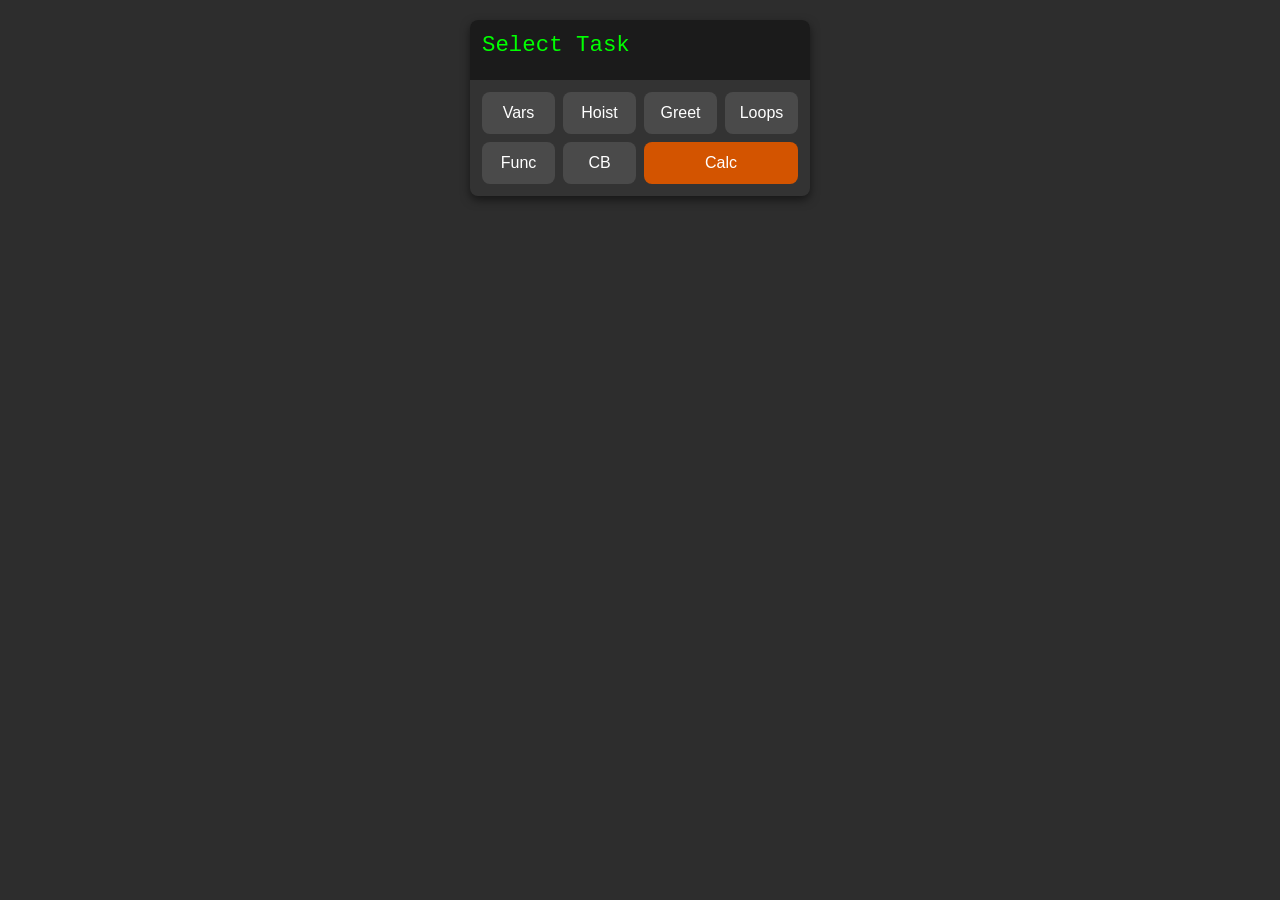
==== index.html @ 469dee21 "UPDATING" ====
<!DOCTYPE html>
<html lang="en">
<head>
  <meta charset="UTF-8">
  <title>JS Calculator Hub</title>
  <link rel="stylesheet" href="style.css">
</head>
<body>
  <div class="calc-container">
    <div class="calc-display">Select Task</div>
    <div class="calc-keys">
      <button class="calc-btn" onclick="location='variables.html'">Vars</button>
      <button class="calc-btn" onclick="location='hoisting.html'">Hoist</button>
      <button class="calc-btn" onclick="location='greeting.html'">Greet</button>
      <button class="calc-btn" onclick="location='loops.html'">Loops</button>
      <button class="calc-btn" onclick="location='functions.html'">Func</button>
      <button class="calc-btn" onclick="location='callbacks.html'">CB</button>
      <button class="calc-btn wide func" onclick="location='calculator.html'">Calc</button>
    </div>
  </div>
</body>
</html>
---- style.css ----
/* Calculator Vibe */
:root {
  --bg: #2d2d2d;
  --container-bg: #333;
  --display-bg: #1b1b1b;
  --display-text: #0f0;
  --key-bg: #4a4a4a;
  --key-hover: #5e5e5e;
  --func-bg: #d35400;
  --text: #fff;
  --font: 'Courier New', monospace;
  --radius: 8px;
}

* {
  box-sizing: border-box;
  margin: 0;
  padding: 0;
}

body {
  background: var(--bg);
  display: flex;
  justify-content: center;
  align-items: flex-start;
  min-height: 100vh;
  padding: 20px;
  font-family: var(--font);
}

.calc-container {
  background: var(--container-bg);
  border-radius: var(--radius);
  box-shadow: 0 4px 10px rgba(0,0,0,0.5);
  width: 340px;
  overflow: hidden;
}

.calc-display {
  background: var(--display-bg);
  color: var(--display-text);
  padding: 12px;
  font-size: 1.4rem;
  height: 60px;
  line-height: 1.2;
  white-space: pre-wrap;
  overflow-y: auto;
}

.calc-keys {
  display: grid;
  grid-template-columns: repeat(4, 1fr);
  gap: 8px;
  padding: 12px;
}

.calc-btn {
  background: var(--key-bg);
  color: var(--text);
  border: none;
  border-radius: var(--radius);
  font-size: 1rem;
  padding: 12px;
  cursor: pointer;
  transition: background 0.2s;
}

.calc-btn:hover {
  background: var(--key-hover);
}

.calc-btn.func {
  background: var(--func-bg);
}

.calc-btn.wide {
  grid-column: span 2;
}
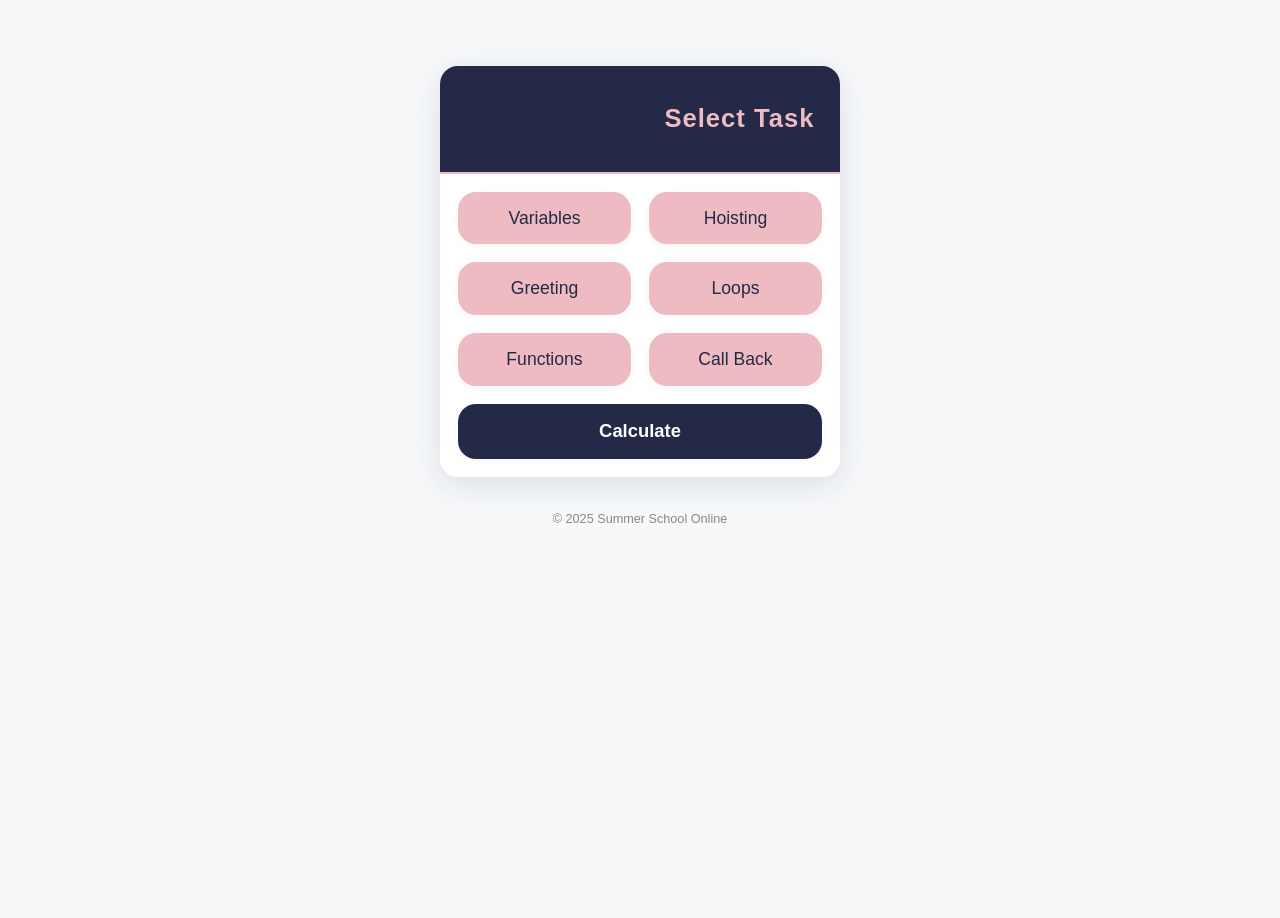
==== commit 8a2c4445: "optimized" ====
--- a/index.html
+++ b/index.html
@@ -3,20 +3,26 @@
 <head>
   <meta charset="UTF-8">
   <title>JS Calculator Hub</title>
+  <meta name="viewport" content="width=device-width, initial-scale=1">
   <link rel="stylesheet" href="style.css">
 </head>
 <body>
-  <div class="calc-container">
-    <div class="calc-display">Select Task</div>
-    <div class="calc-keys">
-      <button class="calc-btn" onclick="location='variables.html'">Vars</button>
-      <button class="calc-btn" onclick="location='hoisting.html'">Hoist</button>
-      <button class="calc-btn" onclick="location='greeting.html'">Greet</button>
-      <button class="calc-btn" onclick="location='loops.html'">Loops</button>
-      <button class="calc-btn" onclick="location='functions.html'">Func</button>
-      <button class="calc-btn" onclick="location='callbacks.html'">CB</button>
-      <button class="calc-btn wide func" onclick="location='calculator.html'">Calc</button>
+  <main class="centered">
+    <div class="calc-container">
+      <div class="calc-display">Select Task</div>
+      <div class="calc-keys">
+        <button class="calc-btn" onclick="location='variables.html'">Variables</button>
+        <button class="calc-btn" onclick="location='hoisting.html'">Hoisting</button>
+        <button class="calc-btn" onclick="location='greeting.html'">Greeting</button>
+        <button class="calc-btn" onclick="location='loops.html'">Loops</button>
+        <button class="calc-btn" onclick="location='functions.html'">Functions</button>
+        <button class="calc-btn" onclick="location='callbacks.html'">Call Back</button>
+        <button class="calc-btn wide func" onclick="location='calculator.html'">Calculate</button>
+      </div>
     </div>
-  </div>
+    <footer>
+      <small>© 2025 Summer School Online</small>
+    </footer>
+  </main>
 </body>
 </html>
--- a/style.css
+++ b/style.css
@@ -1,78 +1,188 @@
-/* Calculator Vibe */
+/* style.css – Centered, Fluid “Calculator-Vibe” */
+
+/* 1. Theme Variables */
 :root {
-  --bg: #2d2d2d;
-  --container-bg: #333;
-  --display-bg: #1b1b1b;
-  --display-text: #0f0;
-  --key-bg: #4a4a4a;
-  --key-hover: #5e5e5e;
-  --func-bg: #d35400;
-  --text: #fff;
-  --font: 'Courier New', monospace;
-  --radius: 8px;
+  --bg: #f6f8fa;
+  --panel-bg: #fff;
+  --display-bg: #232946;
+  --display-text: #eebbc3;
+  --key-bg: #eebbc3;
+  --key-hover: #d1a3b8;
+  --func-bg: #232946;
+  --func-hover: #121629;
+  --text: #232946;
+  --func-text: #fff;
+  --font: 'Segoe UI', 'Roboto', 'Arial', sans-serif;
+  --radius: 18px;
+  --gutter: 18px;
+  --shadow: 0 8px 32px rgba(35,41,70,0.12);
 }
 
-* {
+/* 2. Reset & Layout */
+*,
+*::before,
+*::after {
   box-sizing: border-box;
   margin: 0;
   padding: 0;
 }
 
-body {
+html, body {
+  height: 100%;
+  margin: 0;
+  padding: 0;
   background: var(--bg);
-  display: flex;
-  justify-content: center;
-  align-items: flex-start;
-  min-height: 100vh;
-  padding: 20px;
   font-family: var(--font);
+  color: var(--text);
 }
 
-.calc-container {
-  background: var(--container-bg);
-  border-radius: var(--radius);
-  box-shadow: 0 4px 10px rgba(0,0,0,0.5);
-  width: 340px;
-  overflow: hidden;
+body {
+  display: block;
+  padding: var(--gutter);
 }
 
+.centered {
+  min-height: 100vh;
+  display: flex;
+  flex-direction: column;
+  align-items: center;
+  justify-content: flex-start;
+  padding-top: 48px;
+  background: var(--bg);
+}
+
+footer {
+  margin-top: 32px;
+  color: #888;
+  font-size: 0.95rem;
+}
+
+/* 3. Calculator Panel */
+.calc-container {
+  background: var(--panel-bg);
+  border-radius: var(--radius);
+  box-shadow: var(--shadow);
+  width: 100%;
+  max-width: 400px;
+  min-width: 280px;
+  margin: 0 auto;
+  overflow: hidden;
+  display: flex;
+  flex-direction: column;
+  transition: box-shadow 0.2s;
+}
+
+.calc-container:hover {
+  box-shadow: 0 12px 40px rgba(35,41,70,0.18);
+}
+
+/* 4. Display */
 .calc-display {
   background: var(--display-bg);
   color: var(--display-text);
-  padding: 12px;
-  font-size: 1.4rem;
-  height: 60px;
-  line-height: 1.2;
-  white-space: pre-wrap;
-  overflow-y: auto;
+  padding: 1.5em 1em;
+  font-size: 1.6rem;
+  font-weight: 600;
+  letter-spacing: 1px;
+  text-align: right;
+  border-bottom: 2px solid #eebbc3;
+  min-height: 2.5em;
 }
 
+/* 5. Keys Grid */
 .calc-keys {
   display: grid;
-  grid-template-columns: repeat(4, 1fr);
-  gap: 8px;
-  padding: 12px;
+  grid-template-columns: repeat(2, 1fr);
+  gap: var(--gutter);
+  padding: var(--gutter);
 }
 
-.calc-btn {
+/* 6. Buttons & Inputs */
+.calc-btn,
+.calc-keys input,
+.calc-keys select {
   background: var(--key-bg);
   color: var(--text);
   border: none;
   border-radius: var(--radius);
-  font-size: 1rem;
-  padding: 12px;
+  font-size: 1.1rem;
+  font-weight: 500;
+  padding: 0.9em 0.5em;
   cursor: pointer;
-  transition: background 0.2s;
+  box-shadow: 0 2px 8px rgba(35,41,70,0.04);
+  transition: background 0.18s, color 0.18s, box-shadow 0.18s;
+  width: 100%;
+  height: 100%;
 }
 
-.calc-btn:hover {
+.calc-btn:hover,
+.calc-btn:focus {
   background: var(--key-hover);
+  color: var(--func-bg);
+  outline: none;
+  box-shadow: 0 4px 16px rgba(35,41,70,0.08);
 }
 
-.calc-btn.func {
+/* 7. “Function” Keys */
+.calc-btn.func,
+.calc-btn.wide.func {
   background: var(--func-bg);
+  color: var(--func-text);
+  grid-column: span 2;
+  font-size: 1.15rem;
+  font-weight: 600;
 }
 
+.calc-btn.func:hover,
+.calc-btn.wide.func:hover {
+  background: var(--func-hover);
+  color: var(--display-text);
+}
+
+/* 8. Wide Keys Span Two */
 .calc-btn.wide {
   grid-column: span 2;
 }
+
+/* —— Stretch full-display for “keyless” pages —— */
+.calc-container.full {
+  display: flex;
+  flex-direction: column;
+  width: clamp(300px, 90vw, 360px);
+  height: clamp(450px, 90vh, 600px);
+}
+
+.calc-container.full .calc-display {
+  flex: 1 1 auto;
+  height: 100%;
+  width: 100%;
+  overflow-y: auto;
+}
+
+.calc-container.full .calc-keys {
+  display: none;
+}
+
+@media (max-width: 500px) {
+  .calc-container {
+    max-width: 98vw;
+    min-width: 0;
+  }
+  .calc-display {
+    font-size: 1.1rem;
+    padding: 1em 0.5em;
+  }
+  .calc-keys {
+    gap: 10px;
+    padding: 10px;
+  }
+}
+
+::-webkit-scrollbar {
+  width: 8px;
+  background: #eee;
+}
+::-webkit-scrollbar-thumb {
+  background: #eebbc3;
+  border-radius: 8px;
+}
